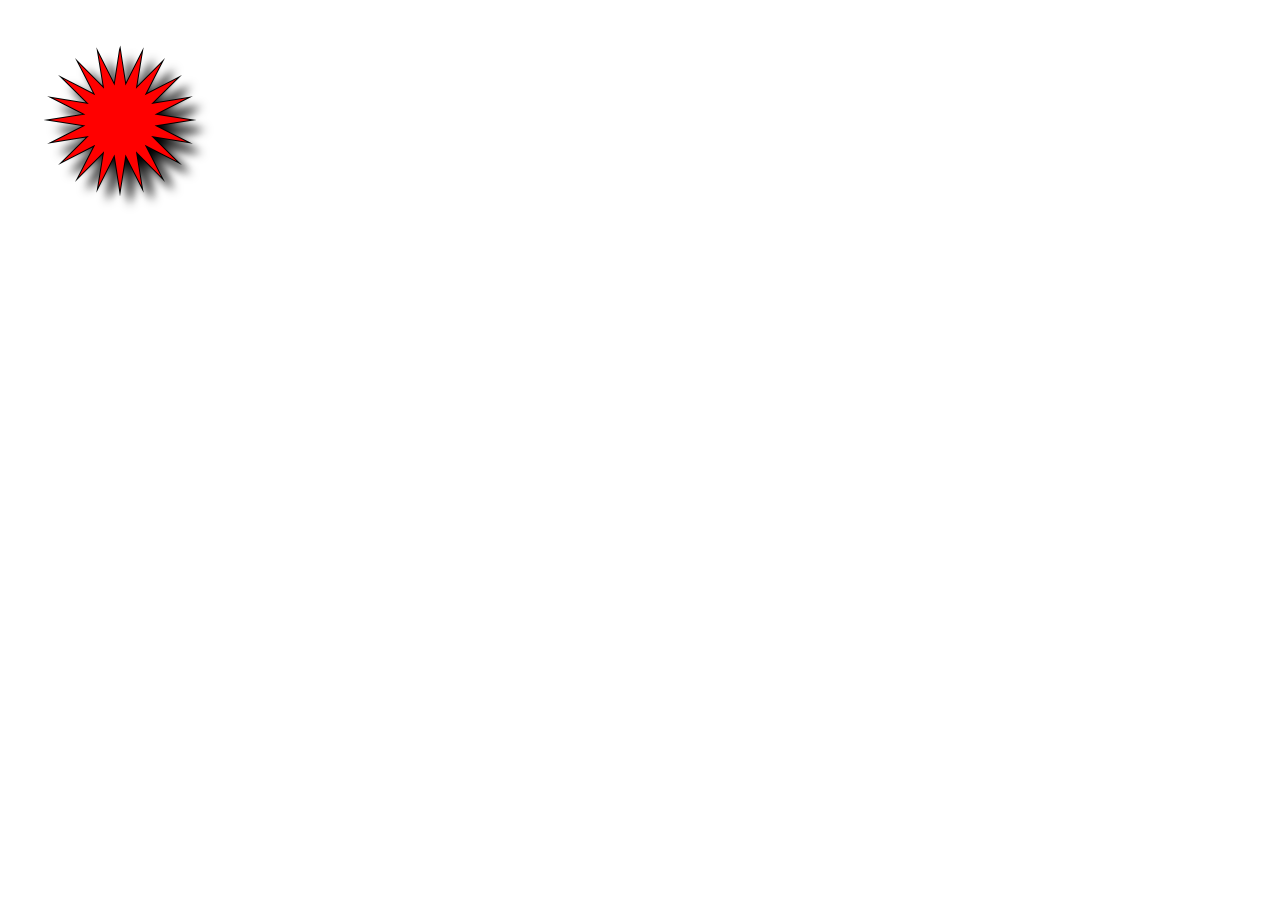
==== index2.html @ 46cfc3aa "third page created" ====
<!DOCTYPE html>
<html lang="en">
  <head>
    <meta charset="UTF-8" />
    <meta http-equiv="X-UA-Compatible" content="IE=edge" />
    <meta name="viewport" content="width=device-width, initial-scale=1.0" />
    <link rel="stylesheet" href="style1.css" />
    <title>Shape</title>
  </head>
  <body>
    <canvas id="canvas1"></canvas>
    <script src="script1.js"></script>
  </body>
</html>
---- style1.css ----
* {
    margin: 0;
    padding: 0;
    box-sizing: border-box;
}

body {
    overflow: hidden; /* to remove the scroll-down element*/
}

#canvas1 {
    position: absolute;
    top: 0;
    left: 0;
}
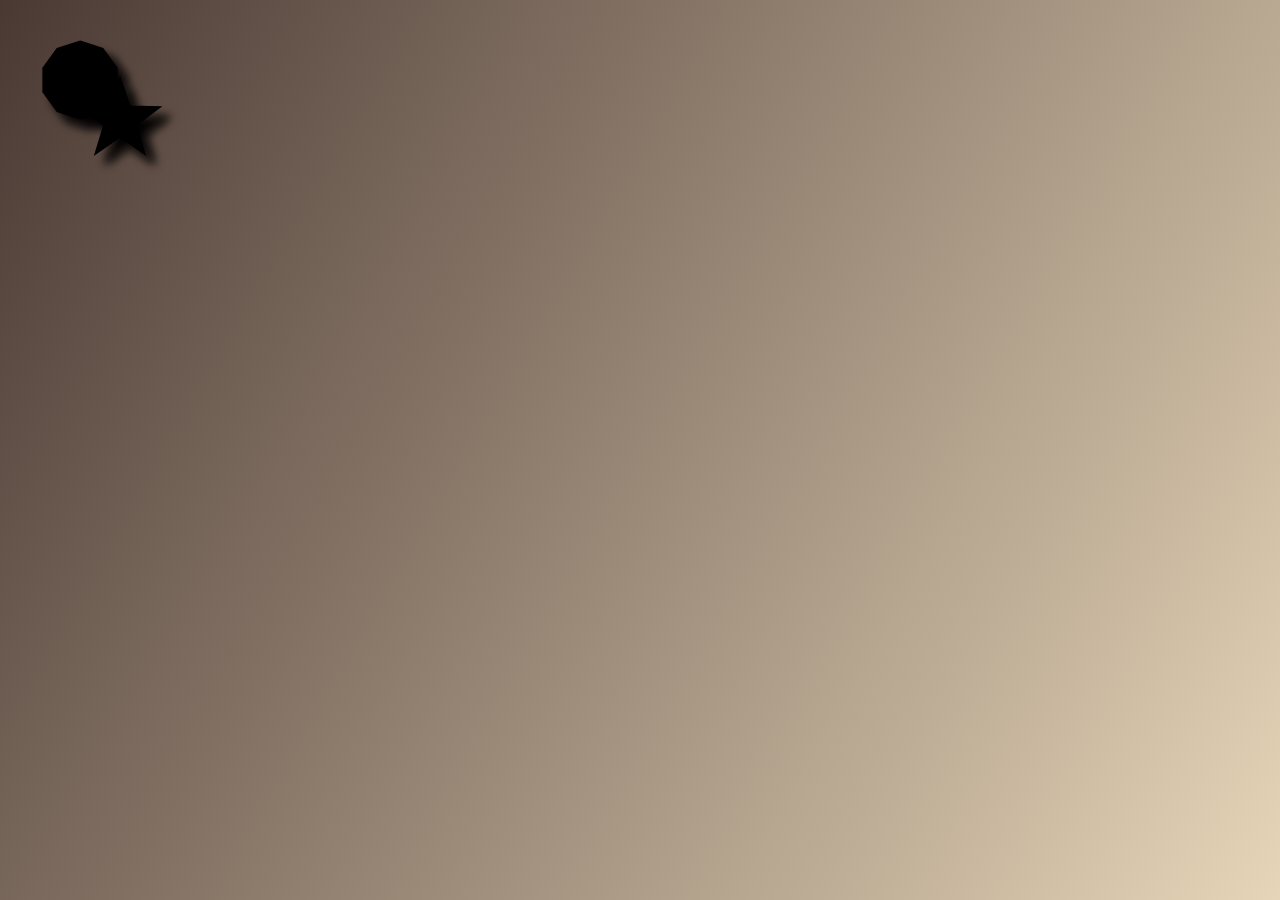
==== commit ce228d93: "final commit" ====
--- a/index2.html
+++ b/index2.html
@@ -4,11 +4,11 @@
     <meta charset="UTF-8" />
     <meta http-equiv="X-UA-Compatible" content="IE=edge" />
     <meta name="viewport" content="width=device-width, initial-scale=1.0" />
-    <link rel="stylesheet" href="style1.css" />
+    <link rel="stylesheet" href="style2.css" />
     <title>Shape</title>
   </head>
   <body>
     <canvas id="canvas1"></canvas>
-    <script src="script1.js"></script>
+    <script src="script2.js"></script>
   </body>
 </html>
--- a/style2.css
+++ b/style2.css
@@ -0,0 +1,17 @@
+* {
+    margin: 0;
+    padding: 0;
+    box-sizing: border-box;
+   
+}
+
+body {
+    overflow: hidden; /* to remove the scroll-down element*/
+}
+
+#canvas1 {
+    background: linear-gradient(120deg, #4a3933, #e6d5b8);
+    position: absolute;
+    top: 0;
+    left: 0;
+}